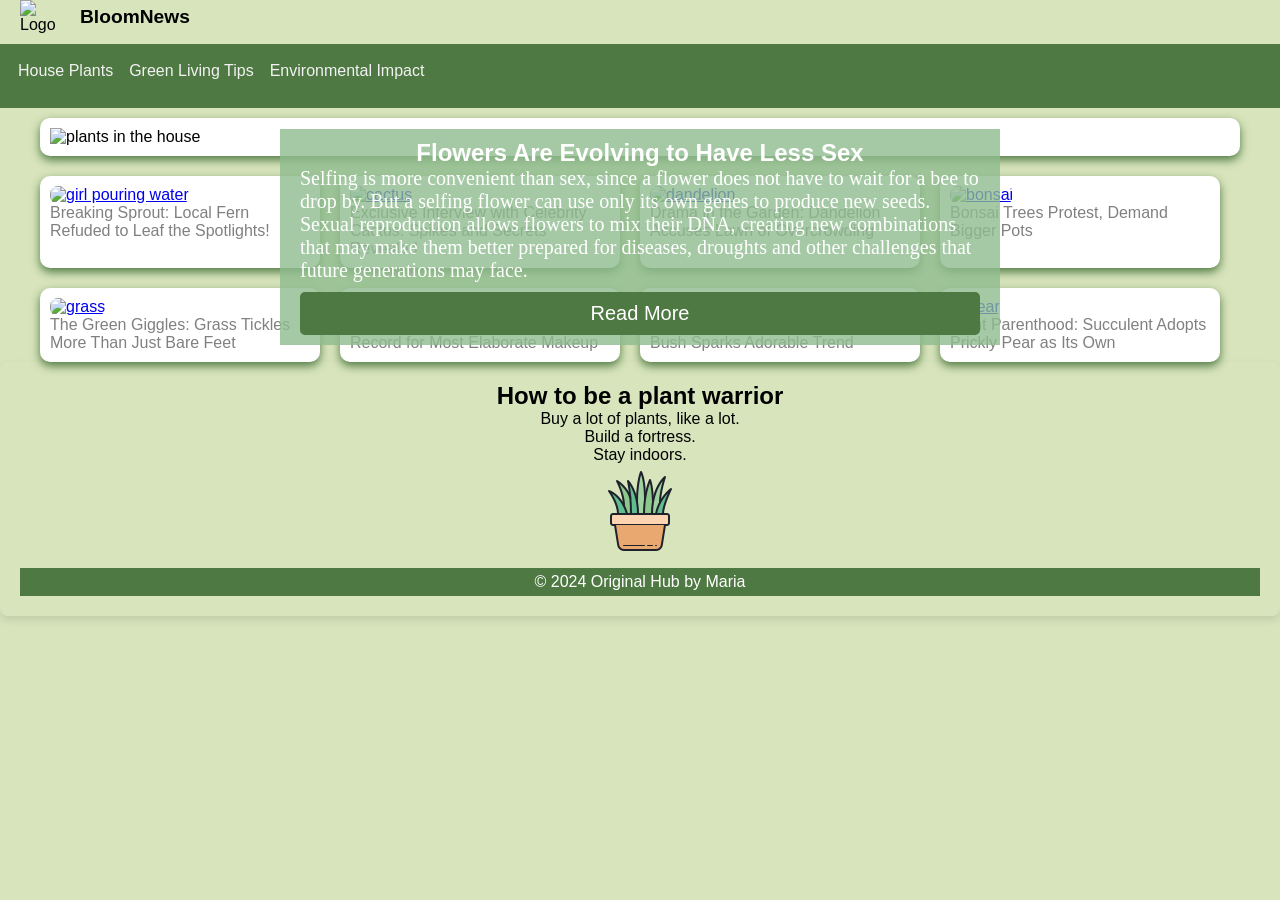
==== code/index.html @ 7050f80a "img adjustment + polaroid effect + format" ====
<!DOCTYPE html>
<html lang="en">

<head>
  <meta charset="utf-8">
  <!-- dont forget the meta tag for responsiveness -->
  <meta name="viewport" content="width=device-width, initial-scale=1.0">
  <!-- Change the title below -->
  <title>BloomNews</title>
  <link rel="stylesheet" href="./style.css" />
</head>

<body>

  <header>
    <div class="site-info">
      <img class="logo"
        src="https://img.freepik.com/free-vector/tropical-vector-logo-wellness-beauty-design-luxurious-style_53876-144125.jpg?w=1060&t=st=1705247106~exp=1705247706~hmac=9907fe84778956015f541e7ff98fca2cea349a7579c62ead4af78032398b9e0b"
        alt="Logo" width="50"> <span>BloomNews</span>
    </div>

    <!-- Some kind of logo and navbar -->
    <div class="navbar">
      <ul class="nav-links">
        <li><a class="nav-link" href="https://invinciblehouseplants.com/">House Plants</a></li>
        <li><a class="nav-link" href="https://www.leafenvy.co.uk/blogs/green-living/plant-therapy">Green Living Tips</a>
        </li>
        <li><a class="nav-link" href="https://www.goldenarrow.com/blog/how-plants-help-environment">Environmental
            Impact</a></li>
      </ul>
    </div>
    </div>
  </header>

  <div class="content-wrapper">
  <div class="main-news-container">
    <div class="main-news">
      <!-- The big news content -->
      <img src="picture1.jpg" alt="plants in the house">
      <div class="main-news-text">

        <h2>Flowers Are Evolving to Have Less Sex</h2>
        <p>Selfing is more convenient than sex, since a flower does not have to wait for a bee to drop by. But a
          selfing
          flower can use only its own genes to produce new seeds. Sexual reproduction allows flowers to mix their DNA,
          creating new combinations that may make them better prepared for diseases, droughts and other challenges
          that
          future generations may face.</p>
        <a class="read-more" href="https://www.nytimes.com/2024/01/04/science/flower-sex-evolution-bees.html">Read
          More</a>
      </div>
    </div>
  </div>


  <div class="news-container">
    <div class="news-item">
      <a target="_blank" href="#">
        <img
          src="https://ichef.bbci.co.uk/ace/standard/480/cpsprodpb/5DBF/production/_130399932_gettyimages-1305447687.jpg"
          alt="girl pouring water">
      </a>
      <p>Breaking Sprout: Local Fern Refuded to Leaf the Spotlights!</p>
    </div>
    <div class="news-item">
      <a target="_blank" href="#">
        <img
          src="https://dsk4t6ov5vq8n.cloudfront.net/uploads/PBS-Articles/2022/The-Green-Planet/Episode-4-photos/Sized-photos/The_Green_Planet_04_004.jpg"
          alt="cactus">
      </a>
      <p>Exclusive Interview with Celebrity Cactus: Spikes and Secrets Revealed</p>
    </div>
    <div class="news-item">
      <a target="_blank" href="#">
        <img src="https://miro.medium.com/v2/resize:fit:1400/1*4jkta7bY6Z4BJnkFuCdW0Q.jpeg" alt="dandelion">
      </a>
      <p>Drama in the Garden: Dandelion Accuses Lawn of Overcrowding</p>
    </div>
    <div class="news-item">
      <a target="_blank" href="#">
        <img src="https://bonsaimary.com/wp-content/uploads/2023/04/bonsai-tree-artistry-in-serene-setting.webp"
          alt="bonsai">
      </a>
      <p>Bonsai Trees Protest, Demand Bigger Pots</p>
    </div>
    <div class="news-item">
      <a target="_blank" href="#">
        <img
          src="https://images.pexels.com/photos/580900/pexels-photo-580900.jpeg?auto=compress&cs=tinysrgb&w=1260&h=750&dpr=2"
          alt="grass">
      </a>
      <p>The Green Giggles: Grass Tickles More Than Just Bare Feet</p>
    </div>
    <div class="news-item">
      <a target="_blank" href="#">
        <img
          src="https://images.pexels.com/photos/208773/pexels-photo-208773.jpeg?auto=compress&cs=tinysrgb&w=1260&h=750&dpr=2"
          alt="orchid with a cat">
      </a>
      <p>Botanical Buzz: Orchid Sets World Record for Most Elaborate Makeup</p>
    </div>
    <div class="news-item">
      <a target="_blank" href="#">
        <img
          src="https://images.pexels.com/photos/260143/pexels-photo-260143.jpeg?auto=compress&cs=tinysrgb&w=1260&h=750&dpr=2"
          alt="Hedgehog">
      </a>
      <p>Topiary Tidbits: Hedgehog-Shaped Bush Sparks Adorable Trend</p>
    </div>
    <div class="news-item">
      <a target="_blank" href="#">
        <img src="https://images.pexels.com/photos/175767/pexels-photo-175767.jpeg?auto=compress&cs=tinysrgb&w=800"
          alt="Pear">
      </a>
      <p>Plant Parenthood: Succulent Adopts Prickly Pear as Its Own</p>
    </div>
  </div>
</div>


  <article>
    <h1>How to be a plant warrior</h1>
    <ul>
      <li>Buy a lot of plants, like a lot.</li>
      <li>Build a fortress.
      </li>
      <li>Stay indoors.</li>
    </ul>
    <img src="assets/icon.grass.png" alt="grass icon">
    <footer>
      <p>© 2024 Original Hub by Maria </p>
    </footer>
  </article>

</body>

</html>
---- code/style.css ----
html {
  background: #d8e4bc;
  color: black;
  .webkit-text-size-adjust: 100%;
}

* {
  box-sizing: border-box;
  margin: 0;
  padding: 0;
}

body {
  font-family: "Franklin Gothic Medium", "Arial Narrow", Arial, sans-serif;
  margin: 0;
  padding: 0;
}

.header {
  background-color: #4f7942;
  color: fff;
  text-align: center;
  padding: 10px;
}

.logo {
  width: 50px;
  height: auto;
  margin-left: 20px;
}

.site-info {
  display: flex;
  align-items: center;
  margin-bottom: 10px;
}

.site-info span {
  margin-left: 10px;
  font-weight: bold;
  font-size: 1.2em;
}

.navbar {
  display: flex;
  align-items: center;
  background-color: #4f7942;
  padding: 10px;
  margin-bottom: 10px;
}

.nav-links {
  list-style: none;
  margin: 0;
  padding: 0;
  display: flex;
}

.nav-link {
  margin-bottom: 10px;
  text-decoration: none;
  color: #fff;
}

.nav-links a {
  display: block;
  overflow: hidden;
  color: #f2f2f2;
  font-size: 1rem;
  padding: 8px;
  text-decoration: none;
}

.nav-links a:hover {
  background-color: #9acd32;
  color: black;
}

/* Style the the big news from here */

.content-wrapper {
  display: grid;
  grid-template-columns: 1fr;
  gap: 20px;
  width: calc(100% - 40px);
  margin: 0 auto;
  padding: 0 20px;
}
.main-news-container {
  grid-column: span 2;
  /*   object-fit: cover;
  margin: 20px; */
  width: 100%;
}

.main-news {
  position: relative;
  /*   display: inline-block;
  flex-direction: column; */
  padding: 10px;
  background-color: white;
  box-shadow: 0 4px 10px #4f7942;
  border-radius: 10px;
  grid-template-columns: 1fr 2fr;
  /*  margin: 0 20px; */
}

.main-news img {
  display: block;
  width: 100%;
  height: auto;
  object-fit: cover;
}

.main-news-text {
  position: absolute;
  top: 30%;
  left: 20%;
  right: 20%;
  transform: translate (-50%, -50%);
  background-color: rgba(143, 188, 143, 0.8);
  color: #fff;
  padding: 10px 20px;
  font-size: 20px;
  text-align: center;
}

.main-news-text:hover {
  transform: scale(1.05);
}

.main-news-text h2 {
  margin-top: 0;
  font-size: 24px;
}

.main-news-text p {
  /* Limit the width of the text*/
  margin: 0 auto;
  font-family: Georgia, "Times New Roman", Times, serif;
  text-align: left;
}

.main-news .read-more {
  display: flex;
  justify-content: center;
  margin-top: 10px;
  background-color: #4f7942;
  padding: 10px;
  text-decoration: none;
  border-radius: 5px;
  transition: background-color 0.3s;
  color: white;
}

.main-news .read-more:hover {
  background-color: #9acd32;
}

.main-news .read-more:hover a {
  color: #4f7942;
}

/* News container style */

.news-container {
  display: grid;
  grid-template-columns: repeat(4, 1fr);
  gap: 20px;
  /*   margin: 0 auto; */
  /*   padding: 10px; */
  width: 100%;
}

.news-item {
  /*  box-sizing: border-box; */
  /*  display: flex;
  flex-direction: column;
  justify-content: flex-start; */
  padding: 10px;
  background-color: white;
  box-shadow: 0 4px 10px #4f7942;
  gap: 20px;
  color: gray;
  border-radius: 10px;
  transition: transform 0.3 ease;
}

.news-item img {
  width: 100%;
  height: auto;
  max-height: 250px;
  object-fit: cover;
  margin: 0;
  border-radius: 8px;
}

.news-item:hover {
  transform: scale(1.05);
}

/* Here we play with the footer */
article {
  margin: 0 auto;
  text-align: center;
  background-color: #d8e4bc;
  padding: 20px;
  border-radius: 8px;
  box-shadow: 0 4px 8px rgba(0, 0, 0, 0.1);
}

.article ol,
article ul {
  list-style-type: none;
  padding: 0;
}

.article img {
  width: 10px;
  height: auto;
  margin-left: 5px;
}

footer {
  display: flex;
  justify-content: center;
  padding: 5px;
  background-color: #4f7942;
  color: #fff;
}

/*media queries for responsiveness*/
@media only screen and (max-width: 767px) {
  /* Mobile styles - column */
  .logo {
    margin-left: auto;
    margin-right: auto;
  }

  .site-info span {
    display: none;
  }

  .navbar {
    flex-direction: row;
  }

  .nav-links {
    flex-direction: column;
  }

  .main-news-text {
    padding: 10px;
    font-size: 10px;
  }

  .main-news-text h2 {
    font-size: 10px;
  }

  .main-news p {
    display: none;
  }

  .main-news .read-more {
    padding: 8px;
  }

  .content-wrapper {
    grid-template-columns: 1fr;
  }

  .news-container {
    grid-template-columns: 1fr;
    gap: 10px;
  }

  /*   .news-item {
    width: 100%;
    padding: 10px;
  } */

  .news-item img {
    min-height: 150px;
    height: auto;
  }
}

@media screen and (min-width: 768px) and (max-width: 1199px) {
  /* Tablet syles - 2 columns */

  .navbar {
    flex-direction: column;
  }

  .news-container {
    grid-template-columns: repeat(2, 1fr);
    width: calc(100% - 40px);
  }

  .nav-link {
    margin-right: 20px;
  }

  .news-item {
    width: 100%;
    padding: 10px;
  }

  .news-item img {
    width: 100%;
    height: 250px;
    object-fit: cover;
    border-radius: 8px;
  }
}
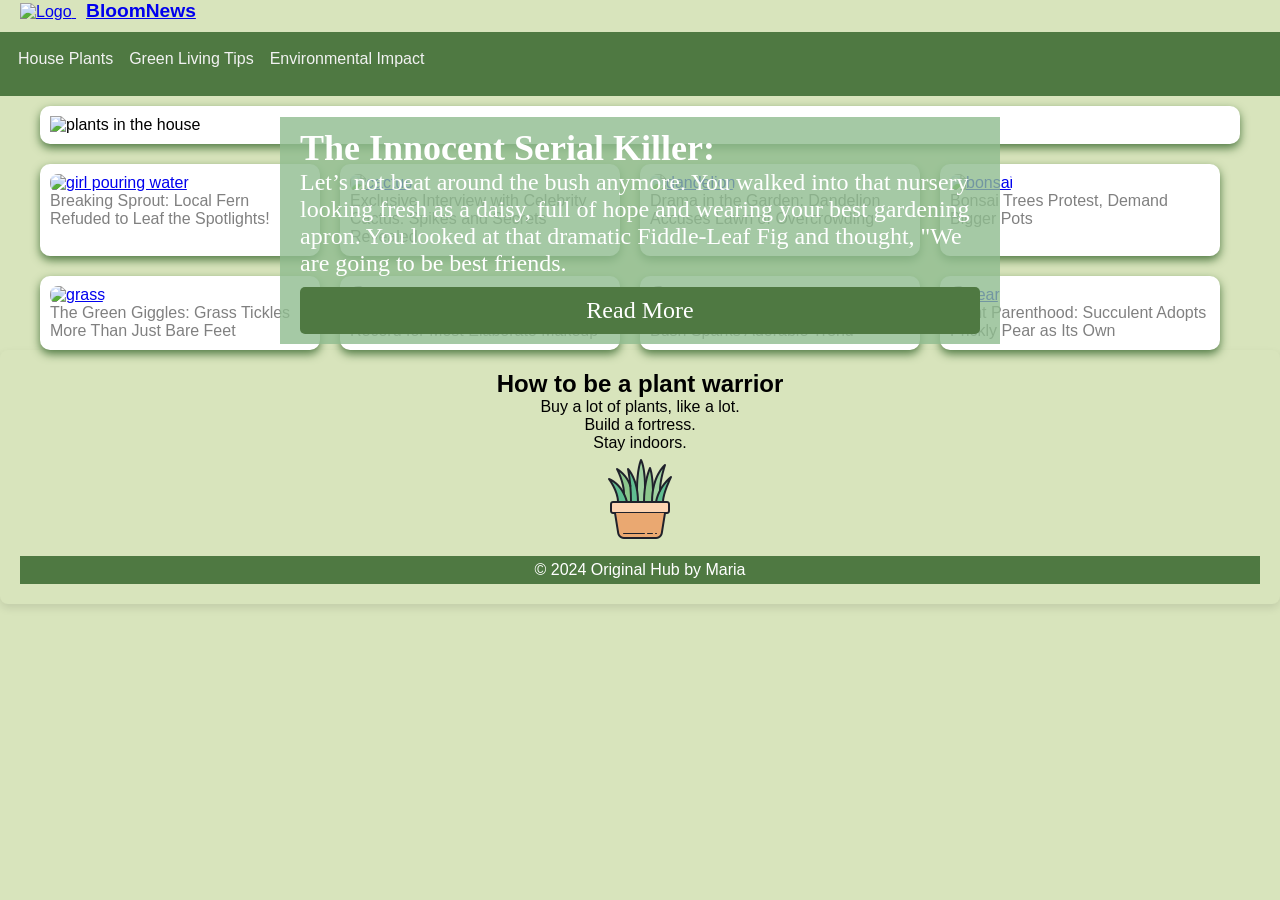
==== commit 86fb8ed5: "Add blog page and styles; fix CSS issues Add a new blog feature: introduces blog.html (sample post, " ====
--- a/code/index.html
+++ b/code/index.html
@@ -3,9 +3,7 @@
 
 <head>
   <meta charset="utf-8">
-  <!-- dont forget the meta tag for responsiveness -->
   <meta name="viewport" content="width=device-width, initial-scale=1.0">
-  <!-- Change the title below -->
   <title>BloomNews</title>
   <link rel="stylesheet" href="./style.css" />
 </head>
@@ -14,9 +12,11 @@
 
   <header>
     <div class="site-info">
+      <a href="index.html">
       <img class="logo"
         src="https://img.freepik.com/free-vector/tropical-vector-logo-wellness-beauty-design-luxurious-style_53876-144125.jpg?w=1060&t=st=1705247106~exp=1705247706~hmac=9907fe84778956015f541e7ff98fca2cea349a7579c62ead4af78032398b9e0b"
         alt="Logo" width="50"> <span>BloomNews</span>
+        </a>
     </div>
 
     <!-- Some kind of logo and navbar -->
@@ -39,14 +39,10 @@
       <img src="picture1.jpg" alt="plants in the house">
       <div class="main-news-text">
 
-        <h2>Flowers Are Evolving to Have Less Sex</h2>
-        <p>Selfing is more convenient than sex, since a flower does not have to wait for a bee to drop by. But a
-          selfing
-          flower can use only its own genes to produce new seeds. Sexual reproduction allows flowers to mix their DNA,
-          creating new combinations that may make them better prepared for diseases, droughts and other challenges
-          that
-          future generations may face.</p>
-        <a class="read-more" href="https://www.nytimes.com/2024/01/04/science/flower-sex-evolution-bees.html">Read
+        <h2>The Innocent Serial Killer:</h2>
+        <p>Let’s not beat around the bush anymore. You walked into that nursery looking fresh as a daisy, full of hope and wearing
+        your best gardening apron. You looked at that dramatic Fiddle-Leaf Fig and thought, "We are going to be best friends.</p>
+        <a class="read-more" href="blog.html">Read
           More</a>
       </div>
     </div>
--- a/code/style.css
+++ b/code/style.css
@@ -1,7 +1,7 @@
 html {
   background: #d8e4bc;
   color: black;
-  .webkit-text-size-adjust: 100%;
+  -webkit-text-size-adjust: 100%;
 }
 
 * {
@@ -86,6 +86,7 @@
   margin: 0 auto;
   padding: 0 20px;
 }
+
 .main-news-container {
   grid-column: span 2;
   /*   object-fit: cover;
@@ -129,12 +130,12 @@
   transform: scale(1.05);
 }
 
-.main-news-text h2 {
+.main-news-text {
   margin-top: 0;
   font-size: 24px;
 }
 
-.main-news-text p {
+.main-news-text {
   /* Limit the width of the text*/
   margin: 0 auto;
   font-family: Georgia, "Times New Roman", Times, serif;
@@ -254,9 +255,6 @@
     font-size: 10px;
   }
 
-  .main-news-text h2 {
-    font-size: 10px;
-  }
 
   .main-news p {
     display: none;
@@ -287,7 +285,7 @@
 }
 
 @media screen and (min-width: 768px) and (max-width: 1199px) {
-  /* Tablet syles - 2 columns */
+  /* Tablet styles - 2 columns */
 
   .navbar {
     flex-direction: column;
